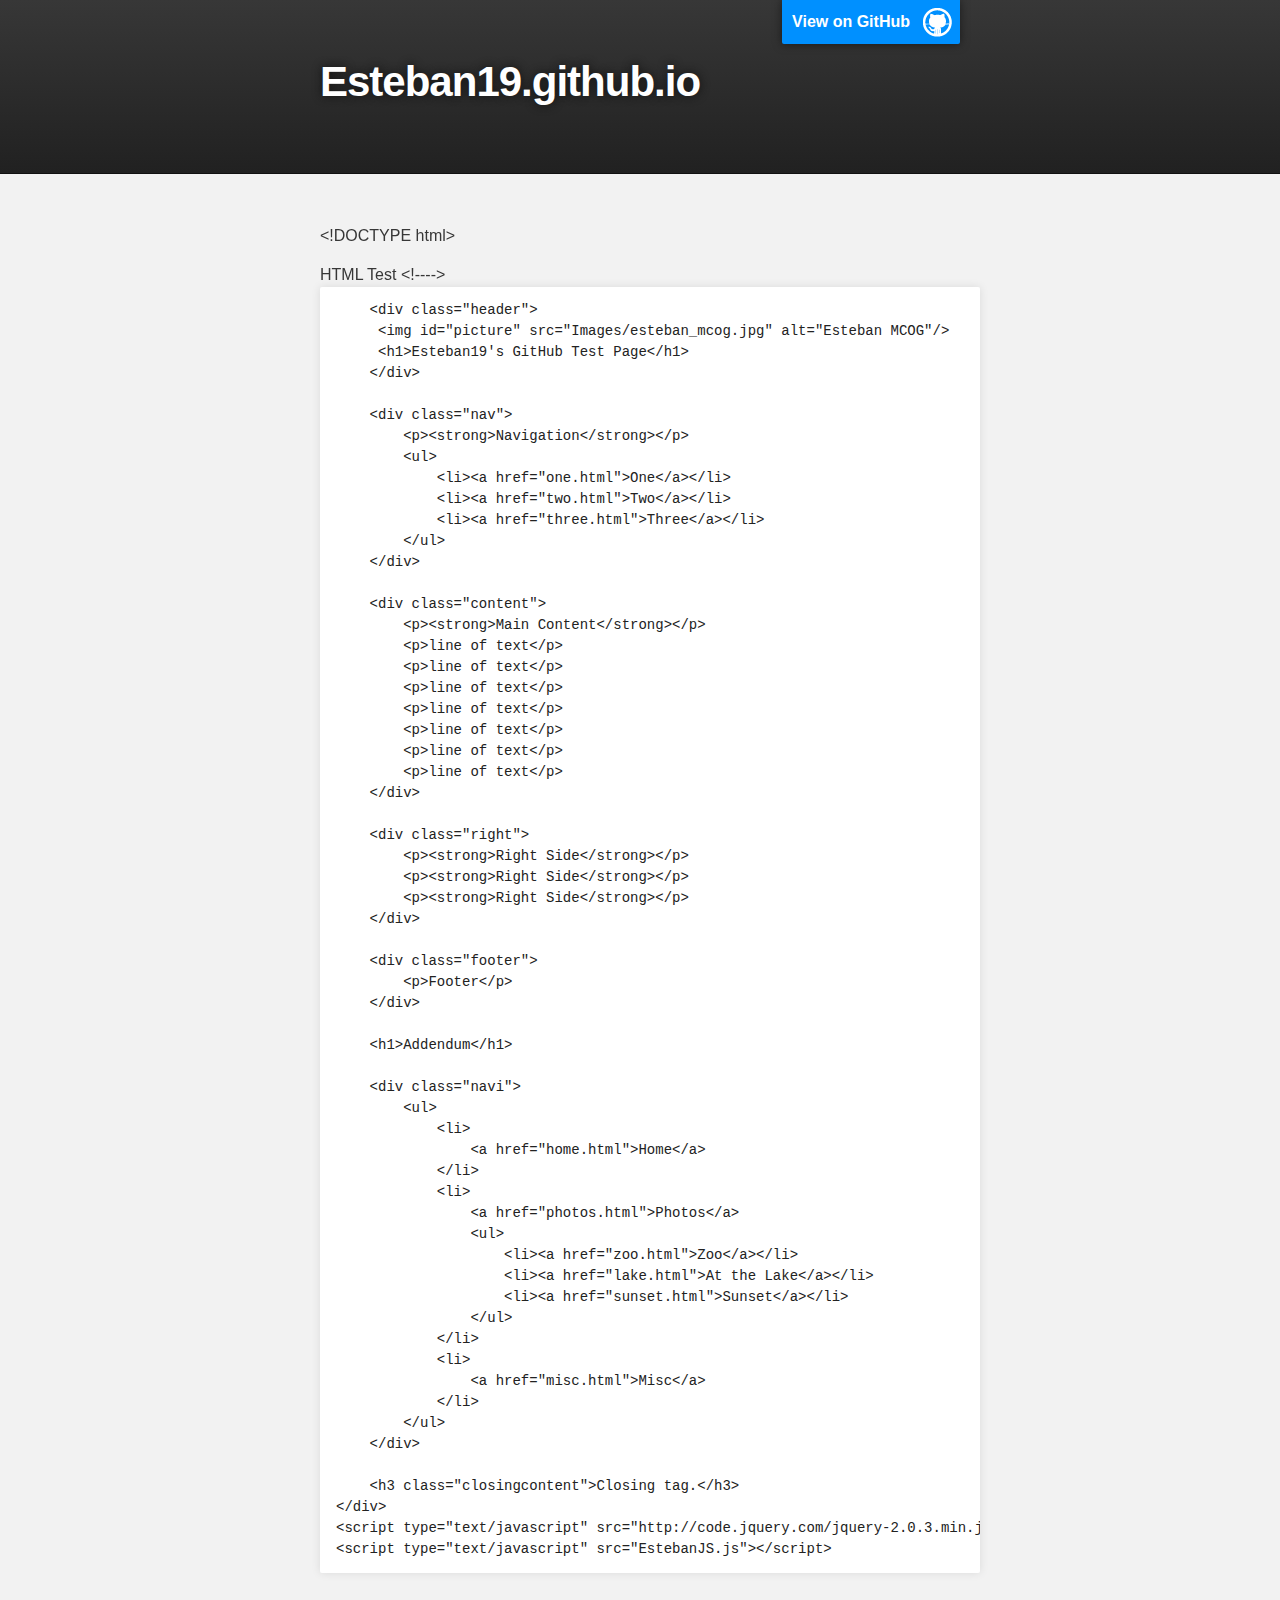
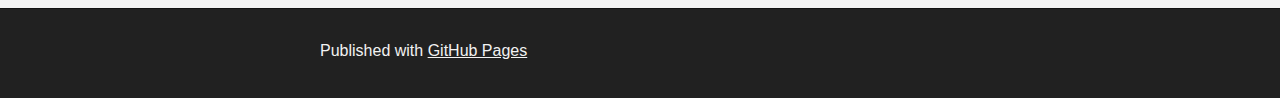
==== index.html @ b0894e2f "Replace master branch with page content via GitHub" ====
<!DOCTYPE html>
<html>

  <head>
    <meta charset='utf-8' />
    <meta http-equiv="X-UA-Compatible" content="chrome=1" />
    <meta name="description" content="Esteban19.github.io : " />

    <link rel="stylesheet" type="text/css" media="screen" href="stylesheets/stylesheet.css">

    <title>Esteban19.github.io</title>
  </head>

  <body>

    <!-- HEADER -->
    <div id="header_wrap" class="outer">
        <header class="inner">
          <a id="forkme_banner" href="https://github.com/esteban19">View on GitHub</a>

          <h1 id="project_title">Esteban19.github.io</h1>
          <h2 id="project_tagline"></h2>

        </header>
    </div>

    <!-- MAIN CONTENT -->
    <div id="main_content_wrap" class="outer">
      <section id="main_content" class="inner">
        <p>&lt;!DOCTYPE html&gt;

</p>
    HTML Test
    &lt;!----&gt;
    <div>

<pre><code>    &lt;div class="header"&gt;
     &lt;img id="picture" src="Images/esteban_mcog.jpg" alt="Esteban MCOG"/&gt;
     &lt;h1&gt;Esteban19's GitHub Test Page&lt;/h1&gt;
    &lt;/div&gt;

    &lt;div class="nav"&gt;
        &lt;p&gt;&lt;strong&gt;Navigation&lt;/strong&gt;&lt;/p&gt;
        &lt;ul&gt;
            &lt;li&gt;&lt;a href="one.html"&gt;One&lt;/a&gt;&lt;/li&gt;
            &lt;li&gt;&lt;a href="two.html"&gt;Two&lt;/a&gt;&lt;/li&gt;
            &lt;li&gt;&lt;a href="three.html"&gt;Three&lt;/a&gt;&lt;/li&gt;
        &lt;/ul&gt;
    &lt;/div&gt;

    &lt;div class="content"&gt;
        &lt;p&gt;&lt;strong&gt;Main Content&lt;/strong&gt;&lt;/p&gt;
        &lt;p&gt;line of text&lt;/p&gt;
        &lt;p&gt;line of text&lt;/p&gt;
        &lt;p&gt;line of text&lt;/p&gt;
        &lt;p&gt;line of text&lt;/p&gt;
        &lt;p&gt;line of text&lt;/p&gt;
        &lt;p&gt;line of text&lt;/p&gt;
        &lt;p&gt;line of text&lt;/p&gt;
    &lt;/div&gt;

    &lt;div class="right"&gt;
        &lt;p&gt;&lt;strong&gt;Right Side&lt;/strong&gt;&lt;/p&gt;
        &lt;p&gt;&lt;strong&gt;Right Side&lt;/strong&gt;&lt;/p&gt;
        &lt;p&gt;&lt;strong&gt;Right Side&lt;/strong&gt;&lt;/p&gt;
    &lt;/div&gt;

    &lt;div class="footer"&gt;
        &lt;p&gt;Footer&lt;/p&gt;
    &lt;/div&gt;

    &lt;h1&gt;Addendum&lt;/h1&gt;

    &lt;div class="navi"&gt;
        &lt;ul&gt;
            &lt;li&gt;
                &lt;a href="home.html"&gt;Home&lt;/a&gt;
            &lt;/li&gt;
            &lt;li&gt;
                &lt;a href="photos.html"&gt;Photos&lt;/a&gt;
                &lt;ul&gt;
                    &lt;li&gt;&lt;a href="zoo.html"&gt;Zoo&lt;/a&gt;&lt;/li&gt;
                    &lt;li&gt;&lt;a href="lake.html"&gt;At the Lake&lt;/a&gt;&lt;/li&gt;
                    &lt;li&gt;&lt;a href="sunset.html"&gt;Sunset&lt;/a&gt;&lt;/li&gt;
                &lt;/ul&gt;
            &lt;/li&gt;
            &lt;li&gt;
                &lt;a href="misc.html"&gt;Misc&lt;/a&gt;
            &lt;/li&gt;
        &lt;/ul&gt;
    &lt;/div&gt;

    &lt;h3 class="closingcontent"&gt;Closing tag.&lt;/h3&gt;
&lt;/div&gt;
&lt;script type="text/javascript" src="http://code.jquery.com/jquery-2.0.3.min.js"&gt;&lt;/script&gt;
&lt;script type="text/javascript" src="EstebanJS.js"&gt;&lt;/script&gt;
</code></pre>

<p>
</p>
</div>
      </section>
    </div>

    <!-- FOOTER  -->
    <div id="footer_wrap" class="outer">
      <footer class="inner">
        <p>Published with <a href="http://pages.github.com">GitHub Pages</a></p>
      </footer>
    </div>

    

  </body>
</html>
---- stylesheets/stylesheet.css ----
/*******************************************************************************
Slate Theme for GitHub Pages
by Jason Costello, @jsncostello
*******************************************************************************/

@import url(pygment_trac.css);

/*******************************************************************************
MeyerWeb Reset
*******************************************************************************/

html, body, div, span, applet, object, iframe,
h1, h2, h3, h4, h5, h6, p, blockquote, pre,
a, abbr, acronym, address, big, cite, code,
del, dfn, em, img, ins, kbd, q, s, samp,
small, strike, strong, sub, sup, tt, var,
b, u, i, center,
dl, dt, dd, ol, ul, li,
fieldset, form, label, legend,
table, caption, tbody, tfoot, thead, tr, th, td,
article, aside, canvas, details, embed,
figure, figcaption, footer, header, hgroup,
menu, nav, output, ruby, section, summary,
time, mark, audio, video {
  margin: 0;
  padding: 0;
  border: 0;
  font: inherit;
  vertical-align: baseline;
}

/* HTML5 display-role reset for older browsers */
article, aside, details, figcaption, figure,
footer, header, hgroup, menu, nav, section {
  display: block;
}

ol, ul {
  list-style: none;
}

table {
  border-collapse: collapse;
  border-spacing: 0;
}

/*******************************************************************************
Theme Styles
*******************************************************************************/

body {
  box-sizing: border-box;
  color:#373737;
  background: #212121;
  font-size: 16px;
  font-family: 'Myriad Pro', Calibri, Helvetica, Arial, sans-serif;
  line-height: 1.5;
  -webkit-font-smoothing: antialiased;
}

h1, h2, h3, h4, h5, h6 {
  margin: 10px 0;
  font-weight: 700;
  color:#222222;
  font-family: 'Lucida Grande', 'Calibri', Helvetica, Arial, sans-serif;
  letter-spacing: -1px;
}

h1 {
  font-size: 36px;
  font-weight: 700;
}

h2 {
  padding-bottom: 10px;
  font-size: 32px;
  background: url('../images/bg_hr.png') repeat-x bottom;
}

h3 {
  font-size: 24px;
}

h4 {
  font-size: 21px;
}

h5 {
  font-size: 18px;
}

h6 {
  font-size: 16px;
}

p {
  margin: 10px 0 15px 0;
}

footer p {
  color: #f2f2f2;
}

a {
  text-decoration: none;
  color: #007edf;
  text-shadow: none;

  transition: color 0.5s ease;
  transition: text-shadow 0.5s ease;
  -webkit-transition: color 0.5s ease;
  -webkit-transition: text-shadow 0.5s ease;
  -moz-transition: color 0.5s ease;
  -moz-transition: text-shadow 0.5s ease;
  -o-transition: color 0.5s ease;
  -o-transition: text-shadow 0.5s ease;
  -ms-transition: color 0.5s ease;
  -ms-transition: text-shadow 0.5s ease;
}

a:hover, a:focus {text-decoration: underline;}

footer a {
  color: #F2F2F2;
  text-decoration: underline;
}

em {
  font-style: italic;
}

strong {
  font-weight: bold;
}

img {
  position: relative;
  margin: 0 auto;
  max-width: 739px;
  padding: 5px;
  margin: 10px 0 10px 0;
  border: 1px solid #ebebeb;

  box-shadow: 0 0 5px #ebebeb;
  -webkit-box-shadow: 0 0 5px #ebebeb;
  -moz-box-shadow: 0 0 5px #ebebeb;
  -o-box-shadow: 0 0 5px #ebebeb;
  -ms-box-shadow: 0 0 5px #ebebeb;
}

p img {
  display: inline;
  margin: 0;
  padding: 0;
  vertical-align: middle;
  text-align: center;
  border: none;
}

pre, code {
  width: 100%;
  color: #222;
  background-color: #fff;

  font-family: Monaco, "Bitstream Vera Sans Mono", "Lucida Console", Terminal, monospace;
  font-size: 14px;

  border-radius: 2px;
  -moz-border-radius: 2px;
  -webkit-border-radius: 2px;
}

pre {
  width: 100%;
  padding: 10px;
  box-shadow: 0 0 10px rgba(0,0,0,.1);
  overflow: auto;
}

code {
  padding: 3px;
  margin: 0 3px;
  box-shadow: 0 0 10px rgba(0,0,0,.1);
}

pre code {
  display: block;
  box-shadow: none;
}

blockquote {
  color: #666;
  margin-bottom: 20px;
  padding: 0 0 0 20px;
  border-left: 3px solid #bbb;
}


ul, ol, dl {
  margin-bottom: 15px
}

ul {
  list-style: inside;
  padding-left: 20px;
}

ol {
  list-style: decimal inside;
  padding-left: 20px;
}

dl dt {
  font-weight: bold;
}

dl dd {
  padding-left: 20px;
  font-style: italic;
}

dl p {
  padding-left: 20px;
  font-style: italic;
}

hr {
  height: 1px;
  margin-bottom: 5px;
  border: none;
  background: url('../images/bg_hr.png') repeat-x center;
}

table {
  border: 1px solid #373737;
  margin-bottom: 20px;
  text-align: left;
 }

th {
  font-family: 'Lucida Grande', 'Helvetica Neue', Helvetica, Arial, sans-serif;
  padding: 10px;
  background: #373737;
  color: #fff;
 }

td {
  padding: 10px;
  border: 1px solid #373737;
 }

form {
  background: #f2f2f2;
  padding: 20px;
}

/*******************************************************************************
Full-Width Styles
*******************************************************************************/

.outer {
  width: 100%;
}

.inner {
  position: relative;
  max-width: 640px;
  padding: 20px 10px;
  margin: 0 auto;
}

#forkme_banner {
  display: block;
  position: absolute;
  top:0;
  right: 10px;
  z-index: 10;
  padding: 10px 50px 10px 10px;
  color: #fff;
  background: url('../images/blacktocat.png') #0090ff no-repeat 95% 50%;
  font-weight: 700;
  box-shadow: 0 0 10px rgba(0,0,0,.5);
  border-bottom-left-radius: 2px;
  border-bottom-right-radius: 2px;
}

#header_wrap {
  background: #212121;
  background: -moz-linear-gradient(top, #373737, #212121);
  background: -webkit-linear-gradient(top, #373737, #212121);
  background: -ms-linear-gradient(top, #373737, #212121);
  background: -o-linear-gradient(top, #373737, #212121);
  background: linear-gradient(top, #373737, #212121);
}

#header_wrap .inner {
  padding: 50px 10px 30px 10px;
}

#project_title {
  margin: 0;
  color: #fff;
  font-size: 42px;
  font-weight: 700;
  text-shadow: #111 0px 0px 10px;
}

#project_tagline {
  color: #fff;
  font-size: 24px;
  font-weight: 300;
  background: none;
  text-shadow: #111 0px 0px 10px;
}

#downloads {
  position: absolute;
  width: 210px;
  z-index: 10;
  bottom: -40px;
  right: 0;
  height: 70px;
  background: url('../images/icon_download.png') no-repeat 0% 90%;
}

.zip_download_link {
  display: block;
  float: right;
  width: 90px;
  height:70px;
  text-indent: -5000px;
  overflow: hidden;
  background: url(../images/sprite_download.png) no-repeat bottom left;
}

.tar_download_link {
  display: block;
  float: right;
  width: 90px;
  height:70px;
  text-indent: -5000px;
  overflow: hidden;
  background: url(../images/sprite_download.png) no-repeat bottom right;
  margin-left: 10px;
}

.zip_download_link:hover {
  background: url(../images/sprite_download.png) no-repeat top left;
}

.tar_download_link:hover {
  background: url(../images/sprite_download.png) no-repeat top right;
}

#main_content_wrap {
  background: #f2f2f2;
  border-top: 1px solid #111;
  border-bottom: 1px solid #111;
}

#main_content {
  padding-top: 40px;
}

#footer_wrap {
  background: #212121;
}



/*******************************************************************************
Small Device Styles
*******************************************************************************/

@media screen and (max-width: 480px) {
  body {
    font-size:14px;
  }

  #downloads {
    display: none;
  }

  .inner {
    min-width: 320px;
    max-width: 480px;
  }

  #project_title {
  font-size: 32px;
  }

  h1 {
    font-size: 28px;
  }

  h2 {
    font-size: 24px;
  }

  h3 {
    font-size: 21px;
  }

  h4 {
    font-size: 18px;
  }

  h5 {
    font-size: 14px;
  }

  h6 {
    font-size: 12px;
  }

  code, pre {
    min-width: 320px;
    max-width: 480px;
    font-size: 11px;
  }

}
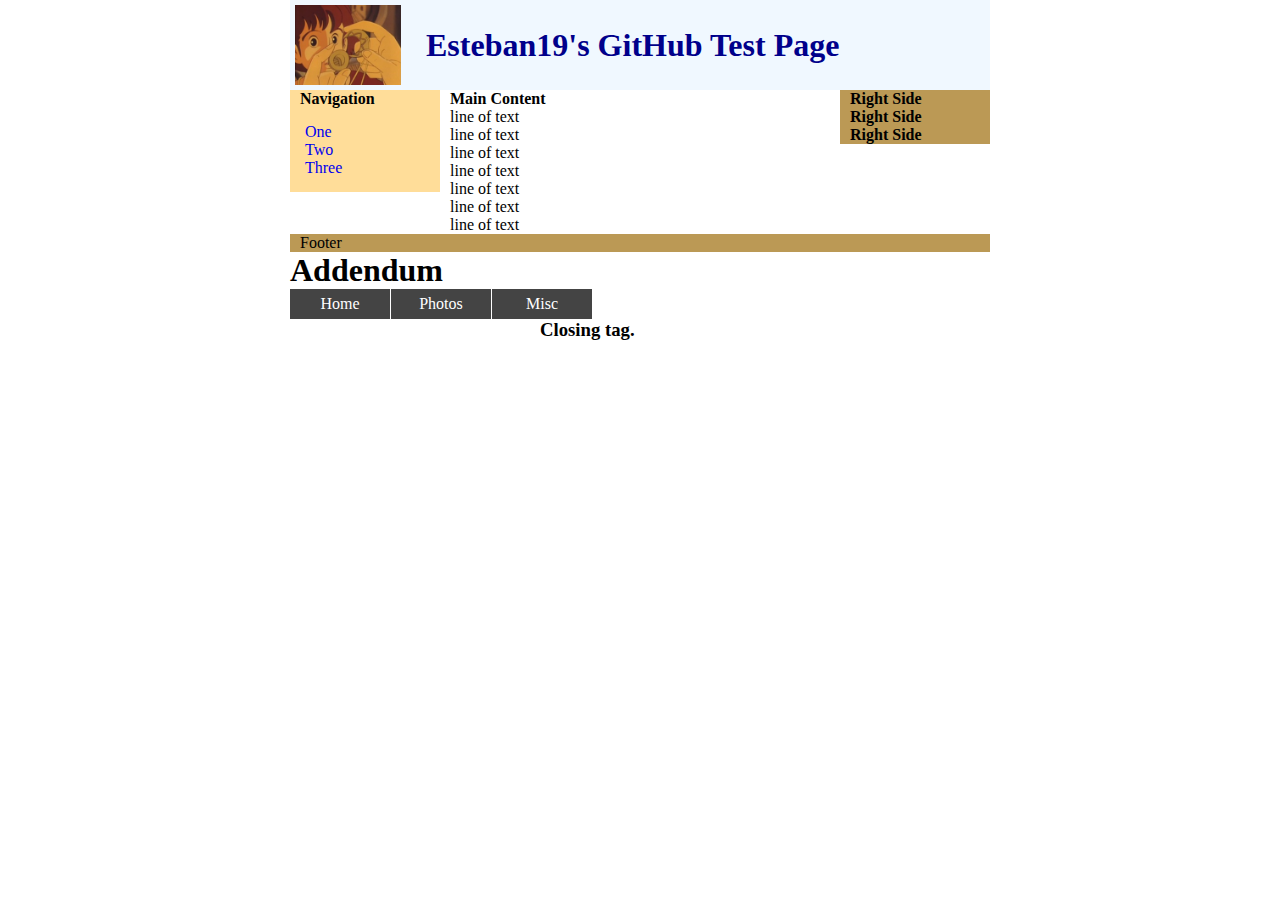
==== commit 7787c5fb: "Version 1.0.0.0" ====
--- a/index.html
+++ b/index.html
@@ -1,115 +1,73 @@
-<!DOCTYPE html>
-<html>
+﻿<!DOCTYPE html>
+<html xmlns="http://www.w3.org/1999/xhtml">
+<head>
+    <title>HTML Test</title>
+    <meta http-equiv="content-type" content="text/html"; charset="utf-8" />
+    <!--<style type="text/css"></style>-->
+    <link rel="stylesheet" type="text/css" href="/stylesheets/EstebanCSS.css" />
+</head>
+<body>
+    <div class="container">
 
-  <head>
-    <meta charset='utf-8' />
-    <meta http-equiv="X-UA-Compatible" content="chrome=1" />
-    <meta name="description" content="Esteban19.github.io : " />
+        <div class="header">
+         <img id="picture" src="images/esteban_mcog.jpg" alt="Esteban MCOG"/>
+         <h1>Esteban19's GitHub Test Page</h1>
+        </div>
 
-    <link rel="stylesheet" type="text/css" media="screen" href="stylesheets/stylesheet.css">
+        <div class="nav">
+            <p><strong>Navigation</strong></p>
+            <ul>
+                <li><a href="one.html">One</a></li>
+                <li><a href="two.html">Two</a></li>
+                <li><a href="three.html">Three</a></li>
+            </ul>
+        </div>
 
-    <title>Esteban19.github.io</title>
-  </head>
+        <div class="content">
+            <p><strong>Main Content</strong></p>
+            <p>line of text</p>
+            <p>line of text</p>
+            <p>line of text</p>
+            <p>line of text</p>
+            <p>line of text</p>
+            <p>line of text</p>
+            <p>line of text</p>
+        </div>
 
-  <body>
+        <div class="right">
+            <p><strong>Right Side</strong></p>
+            <p><strong>Right Side</strong></p>
+            <p><strong>Right Side</strong></p>
+        </div>
 
-    <!-- HEADER -->
-    <div id="header_wrap" class="outer">
-        <header class="inner">
-          <a id="forkme_banner" href="https://github.com/esteban19">View on GitHub</a>
+        <div class="footer">
+            <p>Footer</p>
+        </div>
 
-          <h1 id="project_title">Esteban19.github.io</h1>
-          <h2 id="project_tagline"></h2>
+        <h1>Addendum</h1>
 
-        </header>
+        <div class="navi">
+            <ul>
+                <li>
+                    <a href="home.html">Home</a>
+                </li>
+                <li>
+                    <a href="photos.html">Photos</a>
+                    <ul>
+                        <li><a href="zoo.html">Zoo</a></li>
+                        <li><a href="lake.html">At the Lake</a></li>
+                        <li><a href="sunset.html">Sunset</a></li>
+                    </ul>
+                </li>
+                <li>
+                    <a href="misc.html">Misc</a>
+                </li>
+            </ul>
+        </div>
+
+        <h3 class="closingcontent">Closing tag.</h3>
     </div>
-
-    <!-- MAIN CONTENT -->
-    <div id="main_content_wrap" class="outer">
-      <section id="main_content" class="inner">
-        <p>&lt;!DOCTYPE html&gt;
-
-</p>
-    HTML Test
-    &lt;!----&gt;
-    <div>
-
-<pre><code>    &lt;div class="header"&gt;
-     &lt;img id="picture" src="Images/esteban_mcog.jpg" alt="Esteban MCOG"/&gt;
-     &lt;h1&gt;Esteban19's GitHub Test Page&lt;/h1&gt;
-    &lt;/div&gt;
-
-    &lt;div class="nav"&gt;
-        &lt;p&gt;&lt;strong&gt;Navigation&lt;/strong&gt;&lt;/p&gt;
-        &lt;ul&gt;
-            &lt;li&gt;&lt;a href="one.html"&gt;One&lt;/a&gt;&lt;/li&gt;
-            &lt;li&gt;&lt;a href="two.html"&gt;Two&lt;/a&gt;&lt;/li&gt;
-            &lt;li&gt;&lt;a href="three.html"&gt;Three&lt;/a&gt;&lt;/li&gt;
-        &lt;/ul&gt;
-    &lt;/div&gt;
-
-    &lt;div class="content"&gt;
-        &lt;p&gt;&lt;strong&gt;Main Content&lt;/strong&gt;&lt;/p&gt;
-        &lt;p&gt;line of text&lt;/p&gt;
-        &lt;p&gt;line of text&lt;/p&gt;
-        &lt;p&gt;line of text&lt;/p&gt;
-        &lt;p&gt;line of text&lt;/p&gt;
-        &lt;p&gt;line of text&lt;/p&gt;
-        &lt;p&gt;line of text&lt;/p&gt;
-        &lt;p&gt;line of text&lt;/p&gt;
-    &lt;/div&gt;
-
-    &lt;div class="right"&gt;
-        &lt;p&gt;&lt;strong&gt;Right Side&lt;/strong&gt;&lt;/p&gt;
-        &lt;p&gt;&lt;strong&gt;Right Side&lt;/strong&gt;&lt;/p&gt;
-        &lt;p&gt;&lt;strong&gt;Right Side&lt;/strong&gt;&lt;/p&gt;
-    &lt;/div&gt;
-
-    &lt;div class="footer"&gt;
-        &lt;p&gt;Footer&lt;/p&gt;
-    &lt;/div&gt;
-
-    &lt;h1&gt;Addendum&lt;/h1&gt;
-
-    &lt;div class="navi"&gt;
-        &lt;ul&gt;
-            &lt;li&gt;
-                &lt;a href="home.html"&gt;Home&lt;/a&gt;
-            &lt;/li&gt;
-            &lt;li&gt;
-                &lt;a href="photos.html"&gt;Photos&lt;/a&gt;
-                &lt;ul&gt;
-                    &lt;li&gt;&lt;a href="zoo.html"&gt;Zoo&lt;/a&gt;&lt;/li&gt;
-                    &lt;li&gt;&lt;a href="lake.html"&gt;At the Lake&lt;/a&gt;&lt;/li&gt;
-                    &lt;li&gt;&lt;a href="sunset.html"&gt;Sunset&lt;/a&gt;&lt;/li&gt;
-                &lt;/ul&gt;
-            &lt;/li&gt;
-            &lt;li&gt;
-                &lt;a href="misc.html"&gt;Misc&lt;/a&gt;
-            &lt;/li&gt;
-        &lt;/ul&gt;
-    &lt;/div&gt;
-
-    &lt;h3 class="closingcontent"&gt;Closing tag.&lt;/h3&gt;
-&lt;/div&gt;
-&lt;script type="text/javascript" src="http://code.jquery.com/jquery-2.0.3.min.js"&gt;&lt;/script&gt;
-&lt;script type="text/javascript" src="EstebanJS.js"&gt;&lt;/script&gt;
-</code></pre>
-
-<p>
-</p>
-</div>
-      </section>
-    </div>
-
-    <!-- FOOTER  -->
-    <div id="footer_wrap" class="outer">
-      <footer class="inner">
-        <p>Published with <a href="http://pages.github.com">GitHub Pages</a></p>
-      </footer>
-    </div>
-
-    
-
-  </body>
+    <script type="text/javascript" src="http://code.jquery.com/jquery-2.0.3.min.js"></script>
+    <script type="text/javascript" src="/javascripts/EstebanJS.js"></script>
+</body>
 </html>
--- a/stylesheets/EstebanCSS.css
+++ b/stylesheets/EstebanCSS.css
@@ -0,0 +1,32 @@
+﻿/* Global CSS values */
+* { padding: 0px; margin: 0px;}
+a { text-decoration:none; }
+p { padding-left: 10px;}
+
+/* Centering container on highest div tag */
+.container {width:700px; margin-left:auto; margin-right:auto;}
+.header {background-color: aliceblue;}
+.header h1 {color: darkblue; line-height:90px;}
+.header img {float:left; height:80px; width:106px; padding:5px; margin-right:20px;}
+.nav {background-color:#ffdd99; width:150px; float:left;}
+.nav ul {margin: 15px; list-style-type:none;}
+.content {float:left; width:400px;}
+.right {background-color: #bb9955; float:left; width:150px;}
+.footer {clear:left;background-color:#bb9955;}
+
+/* Basic structure of menus */
+.navi ul {list-style:none; margin:0;padding:0;}
+.navi li {float:left; width:100px; background-color:#444444; text-align:center;
+          border-right:1px solid white; position:relative;
+          height:30px; line-height:30px;}
+.navi li ul li {float:none; width:150px; text-align:left; padding-left: 5px;
+                border-top:1px solid white;}
+.navi a {text-decoration:none; color:white;}
+.navi li ul {position: absolute; top:30px; left:0px; visibility:hidden;}
+
+/* Centering: How To (display, margin-left, margin-right, width) */
+.closingcontent {clear:both; display:block; margin-left:auto; margin-right:auto; width:200px;}
+
+/* Functionality */
+.navi li:hover {background-color:maroon;}
+.navi li:hover ul {visibility:visible;}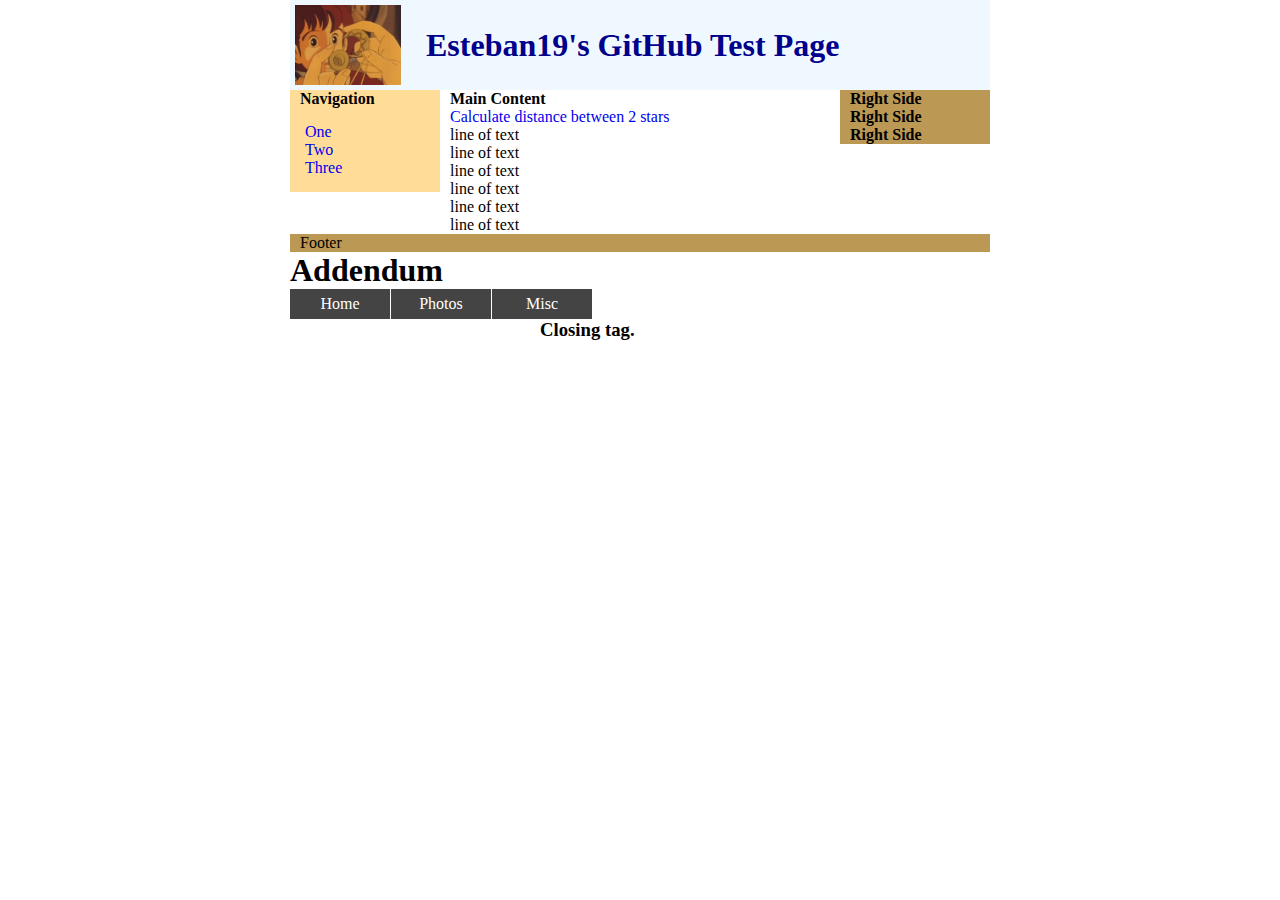
==== commit 4c1e337c: "Version 1.1.0.0" ====
--- a/index.html
+++ b/index.html
@@ -25,7 +25,7 @@
 
         <div class="content">
             <p><strong>Main Content</strong></p>
-            <p>line of text</p>
+            <p><a href="http://esteban19.github.io/StellarDistance.html">Calculate distance between 2 stars</a></p>
             <p>line of text</p>
             <p>line of text</p>
             <p>line of text</p>
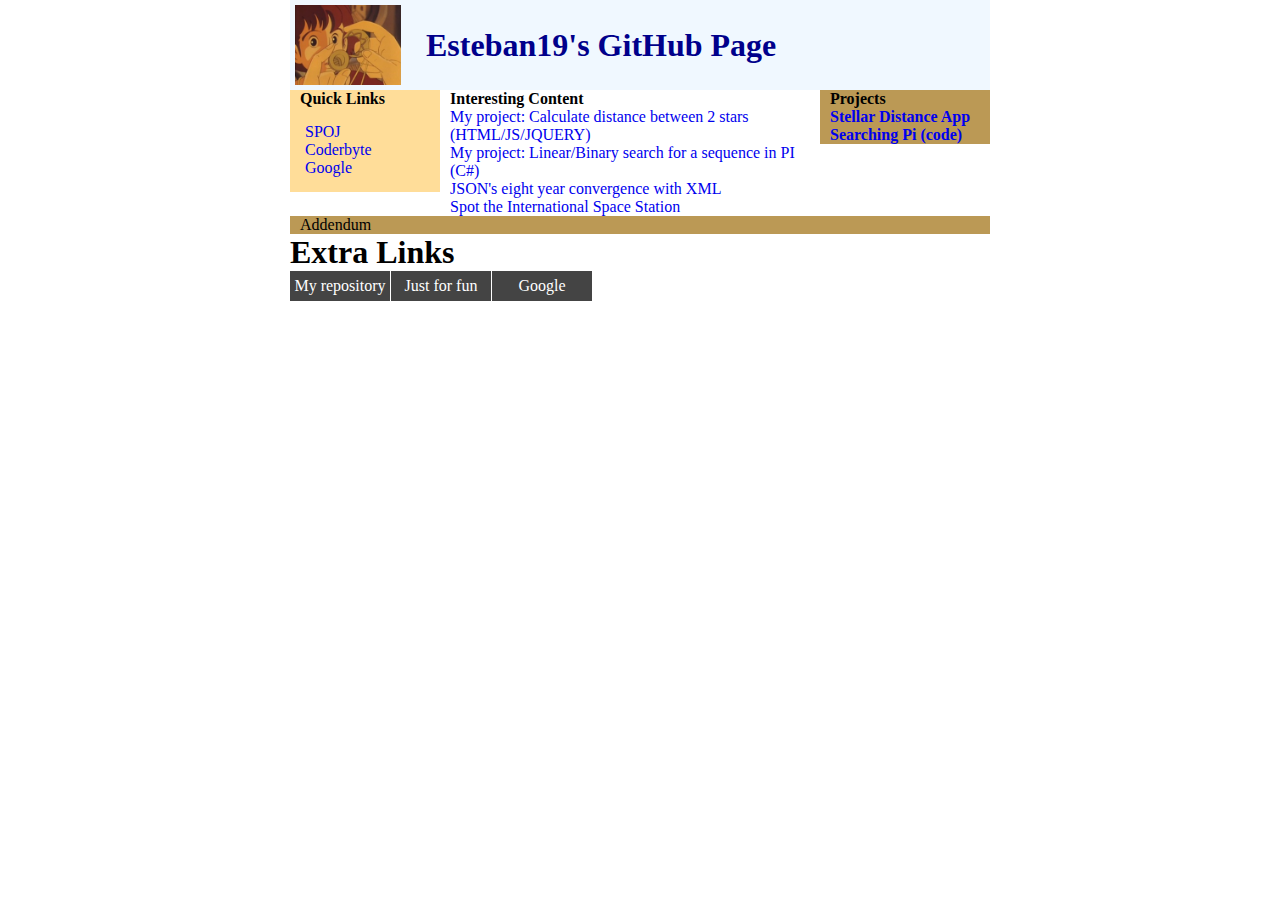
==== commit 25a93dc5: "Version 1.3.0.0" ====
--- a/index.html
+++ b/index.html
@@ -11,61 +11,58 @@
 
         <div class="header">
          <img id="picture" src="images/esteban_mcog.jpg" alt="Esteban MCOG"/>
-         <h1>Esteban19's GitHub Test Page</h1>
+         <h1>Esteban19's GitHub Page</h1>
         </div>
 
         <div class="nav">
-            <p><strong>Navigation</strong></p>
+            <p><strong>Quick Links</strong></p>
             <ul>
-                <li><a href="one.html">One</a></li>
-                <li><a href="two.html">Two</a></li>
-                <li><a href="three.html">Three</a></li>
+                <li><a href="http://www.spoj.com/ranks/users">SPOJ</a></li>
+                <li><a href="http://coderbyte.com/">Coderbyte</a></li>
+                <li><a href="http://google.com">Google</a></li>
             </ul>
         </div>
 
         <div class="content">
-            <p><strong>Main Content</strong></p>
-            <p><a href="http://esteban19.github.io/StellarDistance.html">Calculate distance between 2 stars</a></p>
-            <p>line of text</p>
-            <p>line of text</p>
-            <p>line of text</p>
-            <p>line of text</p>
-            <p>line of text</p>
-            <p>line of text</p>
+            <p><strong>Interesting Content</strong></p>
+            <p><a href="http://esteban19.github.io/StellarDistance.html">My project: Calculate distance between 2 stars (HTML/JS/JQUERY)</a></p>
+            <p><a href="https://github.com/esteban19/Palin-Pi">My project: Linear/Binary search for a sequence in PI (C#)</a></p>
+            <p><a href="http://blog.programmableweb.com/2013/12/26/json-xml-convergence">JSON's eight year convergence with XML</a></p>
+            <p><a href="http://spotthestation.nasa.gov/sightings/index.cfm">Spot the International Space Station</a></p>
         </div>
 
         <div class="right">
-            <p><strong>Right Side</strong></p>
-            <p><strong>Right Side</strong></p>
-            <p><strong>Right Side</strong></p>
+            <p><strong>Projects</strong></p>
+            <p><strong><a href="http://esteban19.github.io/StellarDistance.html">Stellar Distance App</a></strong></p>
+            <p><strong><a href="https://github.com/esteban19/Palin-Pi">Searching Pi (code)</a></strong></p>
         </div>
 
         <div class="footer">
-            <p>Footer</p>
+            <p>Addendum</p>
         </div>
 
-        <h1>Addendum</h1>
+        <h1>Extra Links</h1>
 
         <div class="navi">
             <ul>
                 <li>
-                    <a href="home.html">Home</a>
+                    <a href="http://github.com/esteban19">My repository</a>
                 </li>
                 <li>
-                    <a href="photos.html">Photos</a>
+                    <a href="photos.html">Just for fun</a>
                     <ul>
-                        <li><a href="zoo.html">Zoo</a></li>
-                        <li><a href="lake.html">At the Lake</a></li>
-                        <li><a href="sunset.html">Sunset</a></li>
+                        <li><a href="http://www.aboveandbeyond.nu/radio">A&B Weekly</a></li>
+                        <li><a href="https://twitter.com/sjhsjh0628">서현(서주현)</a></li>
+                        <li><a href="http://www.doctorswithoutborders.org/">MSF</a></li>
                     </ul>
                 </li>
                 <li>
-                    <a href="misc.html">Misc</a>
+                    <a href="http://google.com">Google</a>
                 </li>
             </ul>
         </div>
 
-        <h3 class="closingcontent">Closing tag.</h3>
+        <h3 class="closingcontent"></h3>
     </div>
     <script type="text/javascript" src="http://code.jquery.com/jquery-2.0.3.min.js"></script>
     <script type="text/javascript" src="/javascripts/EstebanJS.js"></script>
--- a/stylesheets/EstebanCSS.css
+++ b/stylesheets/EstebanCSS.css
@@ -10,8 +10,8 @@
 .header img {float:left; height:80px; width:106px; padding:5px; margin-right:20px;}
 .nav {background-color:#ffdd99; width:150px; float:left;}
 .nav ul {margin: 15px; list-style-type:none;}
-.content {float:left; width:400px;}
-.right {background-color: #bb9955; float:left; width:150px;}
+.content {float:left; width:380px;}
+.right {background-color: #bb9955; float:left; width:170px;}
 .footer {clear:left;background-color:#bb9955;}
 
 /* Basic structure of menus */
